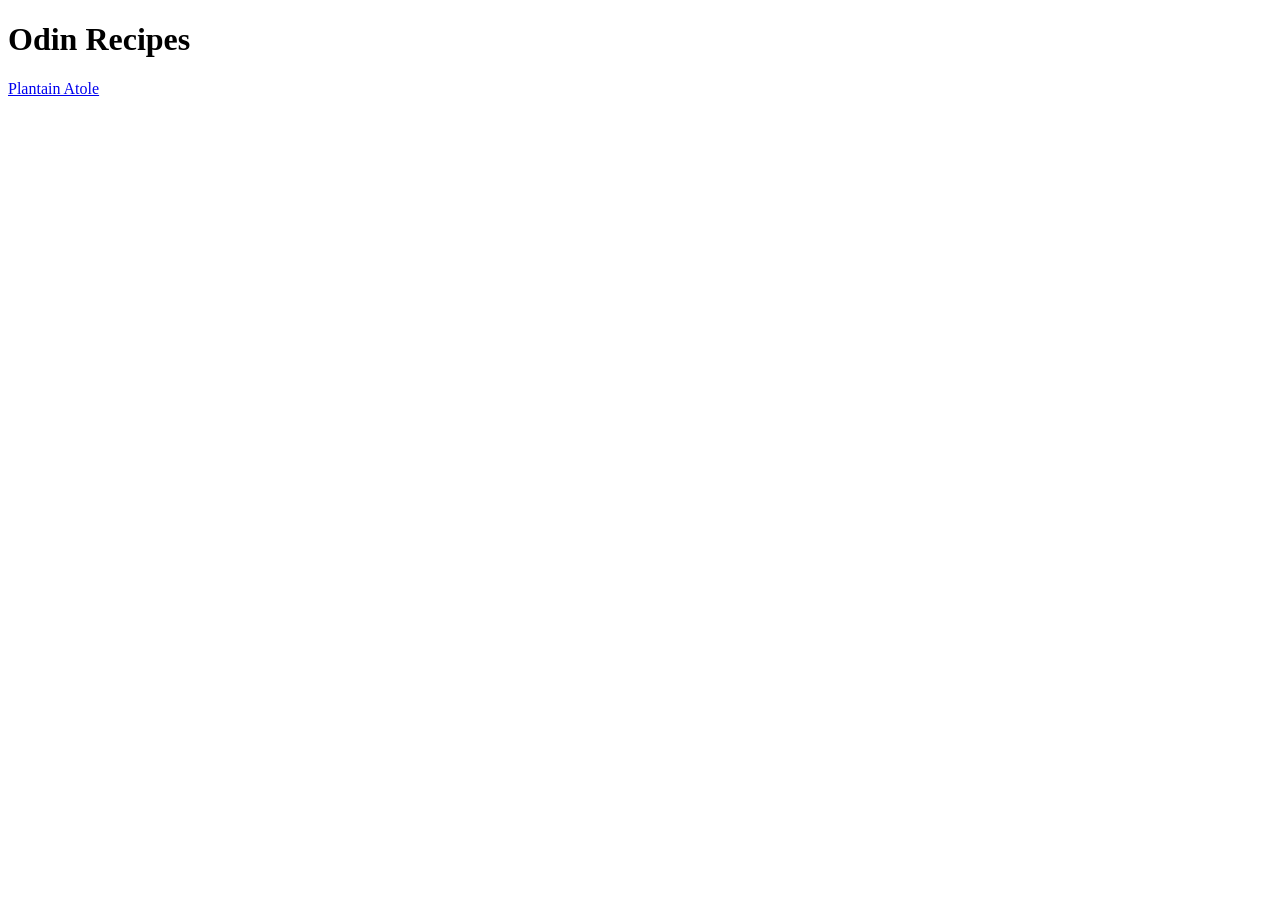
==== index.html @ 852e2733 "First recipe added" ====
<!DOCTYPE html>
<html lang="en">
<head>
    <meta charset="UTF-8">
    <meta name="viewport" content="width=device-width, initial-scale=1.0">
    <title>Recipes</title>
</head>
<body>
    <h1>Odin Recipes</h1>

    <a href="/recipes/plantain_atole.html">Plantain Atole</a>
    
</body>
</html>
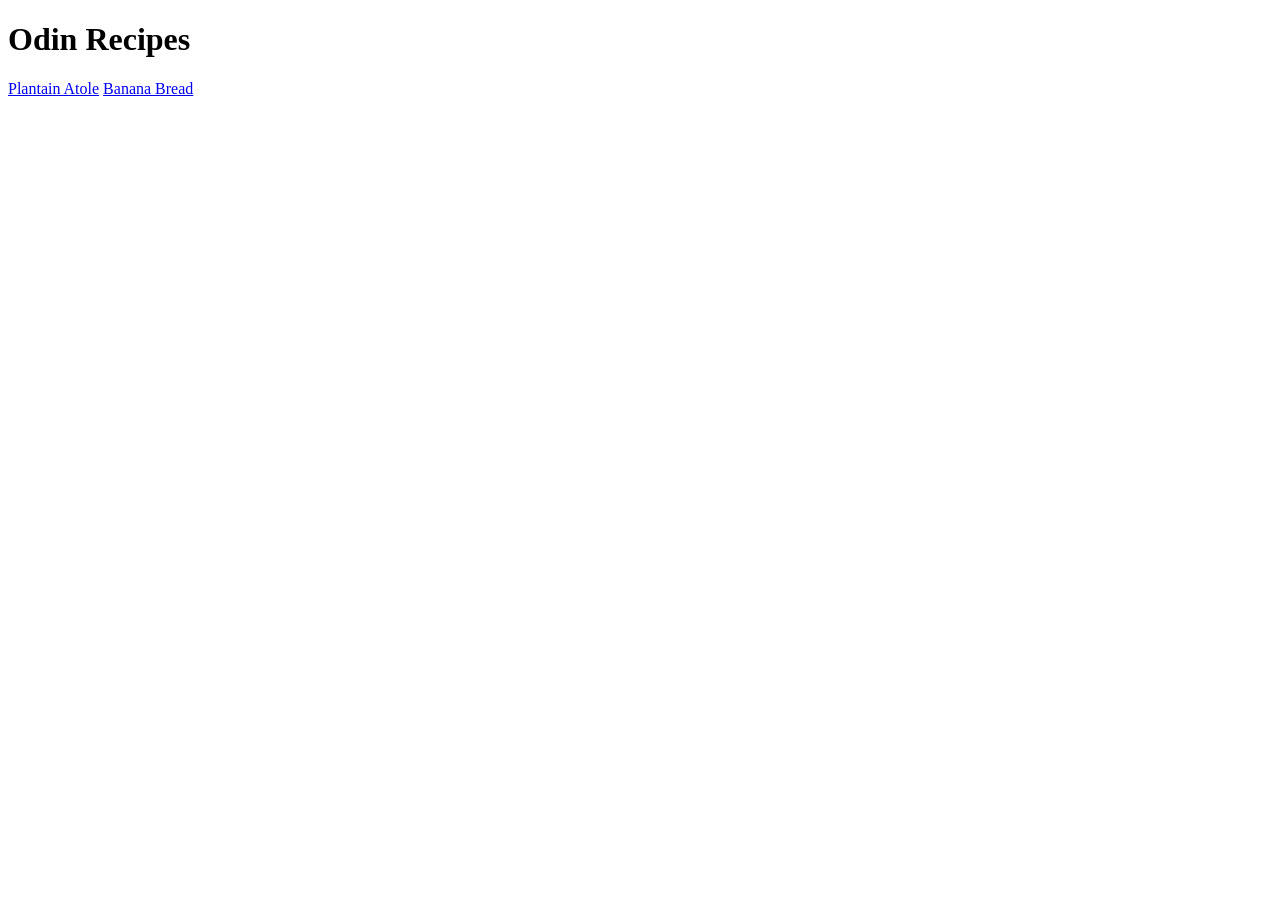
==== commit 9667aad0: "Added Banana Bread recipe and credits" ====
--- a/index.html
+++ b/index.html
@@ -9,6 +9,7 @@
     <h1>Odin Recipes</h1>
 
     <a href="/recipes/plantain_atole.html">Plantain Atole</a>
+    <a href="/recipes/banana_bread.html">Banana Bread</a>
     
 </body>
 </html>
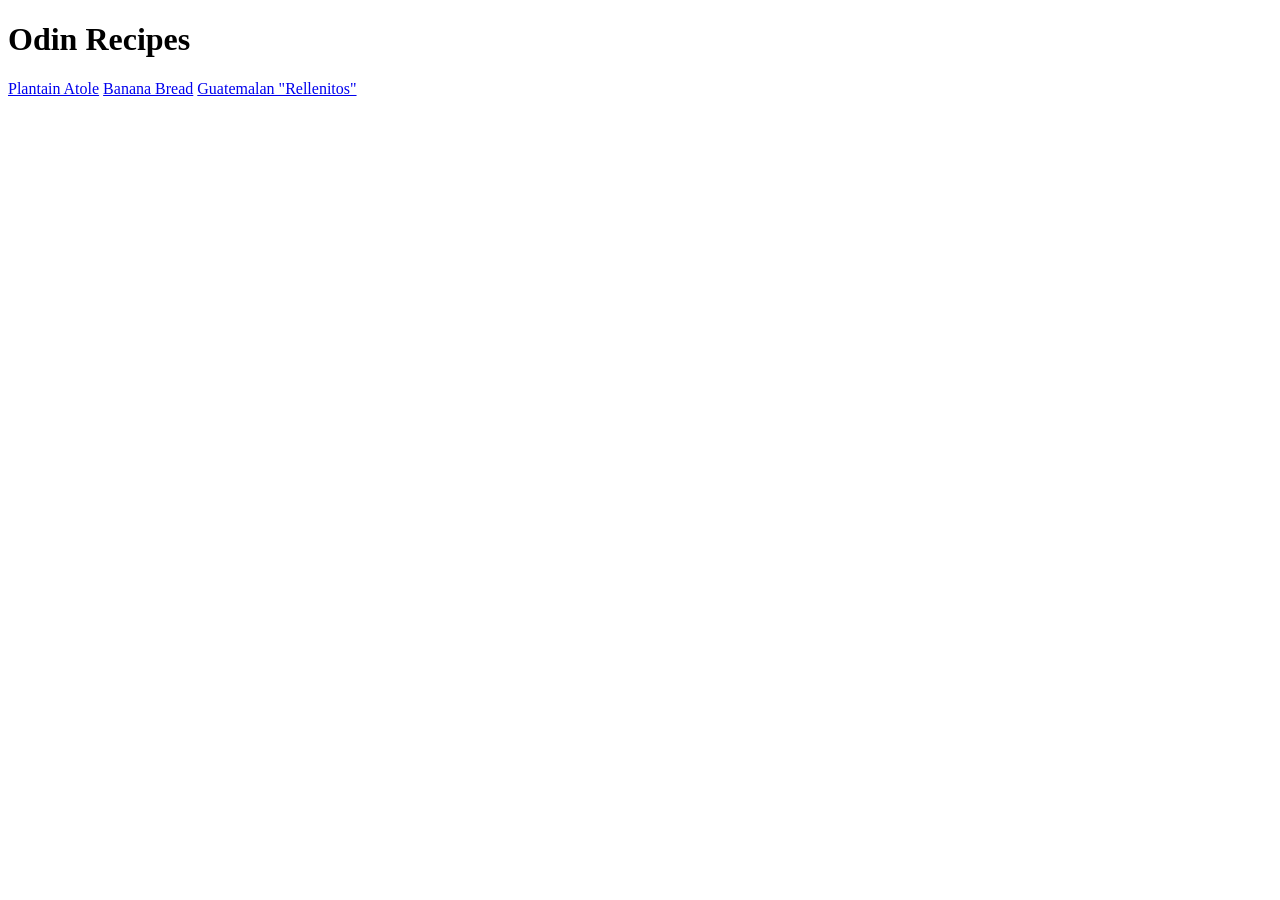
==== commit b97e920c: "Added rellenitos recipe and some changes" ====
--- a/index.html
+++ b/index.html
@@ -10,6 +10,7 @@
 
     <a href="/recipes/plantain_atole.html">Plantain Atole</a>
     <a href="/recipes/banana_bread.html">Banana Bread</a>
+    <a href="/recipes/guatemalan_rellenitos.html">Guatemalan "Rellenitos"</a>
     
 </body>
 </html>
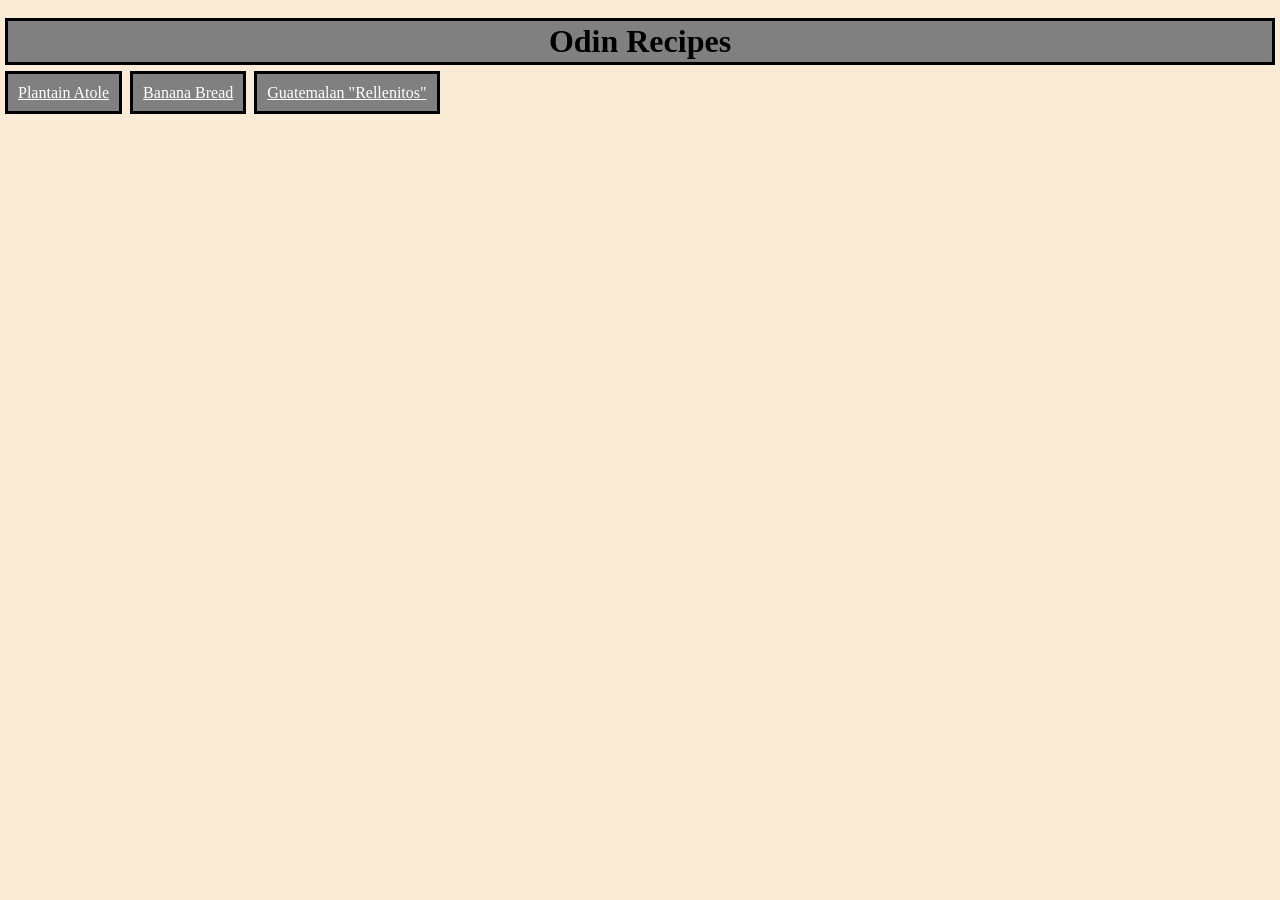
==== commit 34e01d82: "css and changes" ====
--- a/index.html
+++ b/index.html
@@ -3,14 +3,15 @@
 <head>
     <meta charset="UTF-8">
     <meta name="viewport" content="width=device-width, initial-scale=1.0">
+    <link rel="stylesheet" href="css/style.css">
     <title>Recipes</title>
 </head>
 <body>
     <h1>Odin Recipes</h1>
 
-    <a href="/recipes/plantain_atole.html">Plantain Atole</a>
-    <a href="/recipes/banana_bread.html">Banana Bread</a>
-    <a href="/recipes/guatemalan_rellenitos.html">Guatemalan "Rellenitos"</a>
+    <a class="recipe" href="/recipes/plantain_atole.html">Plantain Atole</a>
+    <a class="recipe" href="/recipes/banana_bread.html">Banana Bread</a>
+    <a class="recipe" href="/recipes/guatemalan_rellenitos.html">Guatemalan "Rellenitos"</a>
     
 </body>
 </html>
--- a/css/style.css
+++ b/css/style.css
@@ -0,0 +1,36 @@
+body {
+    background-color: antiquewhite;
+}
+
+h1, .recipe, img, .instructions, .home {
+    background-color: gray;
+    outline: 3px solid black;
+}
+
+h1 {
+    text-align: center;
+    padding: 2px;
+}
+.recipe, .home {
+   padding: 10px;
+    text-align: center;
+    margin-right: 10px;
+    color: white;
+}
+
+img {
+    height: 300px;
+    display: block;
+    margin: 10px auto;
+}
+
+.instructions {
+    margin: 10px 5px;
+    padding: 5px;
+    background-color: ghostwhite;
+}
+
+.home {
+    margin-top: 10px;
+    display: block;
+}
